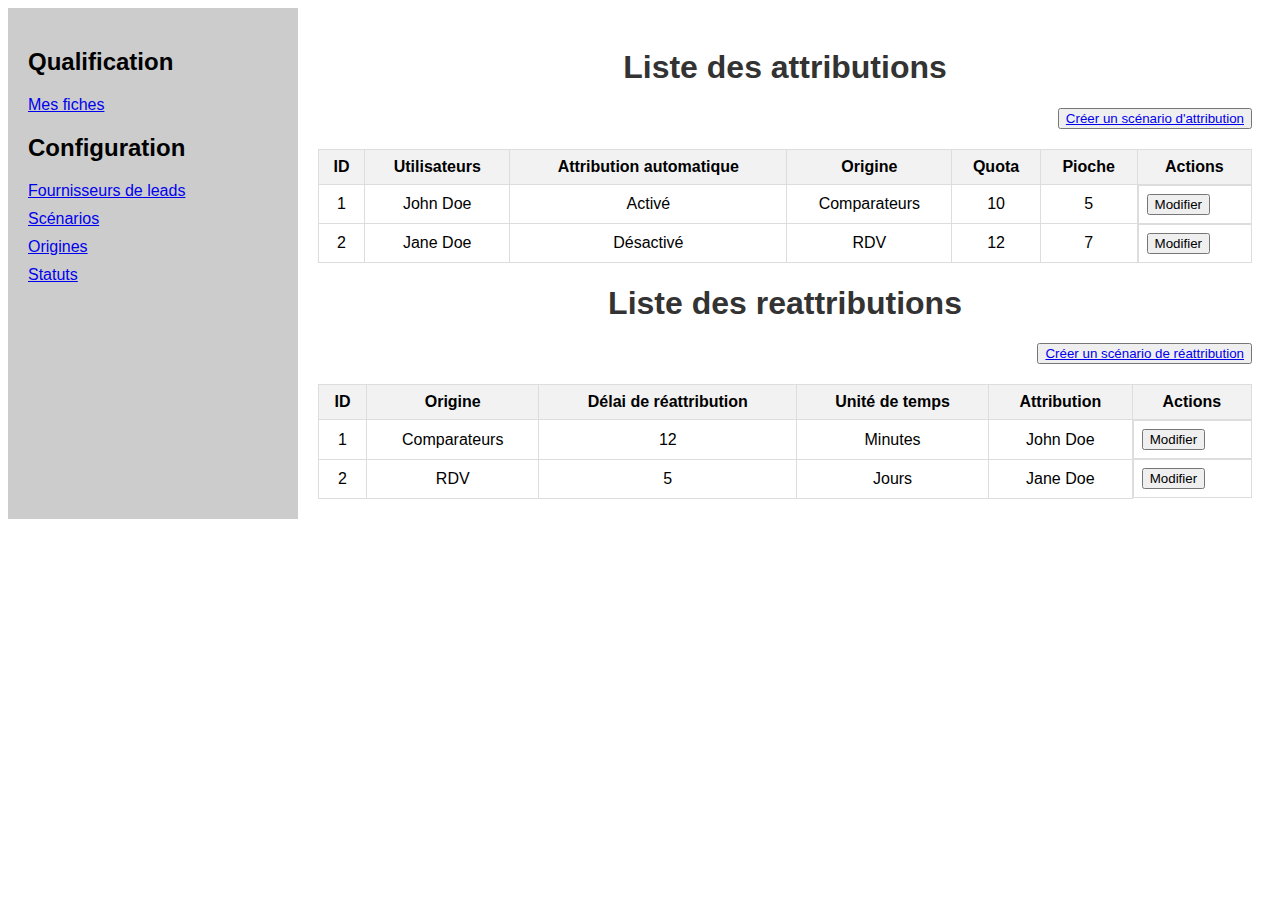
==== scenarios.html @ 453a6f49 "Module de prospection" ====
<!DOCTYPE html>
<html lang="fr">
  <head>
    <meta charset="UTF-8" />
    <meta name="viewport" content="width=device-width, initial-scale=1.0" />
    <title>Qualification</title>
    <link rel="stylesheet" href="style.css" />
    <link rel="stylesheet" href="boutons-qualifs.css" />
  </head>
  <body>
    <div class="sidebar">
      <h2>Qualification</h2>
      <div class="sidebar-links">
        <div><a href="index.html">Mes fiches</a></div>
      </div>

      <h2>Configuration</h2>
      <div class="other-links">
        <div><a href="fournisseurs.html">Fournisseurs de leads</a></div>
        <div>
          <a href="scenarios.html">Scénarios</a>
        </div>
        <div>
          <a href="origine.html">Origines</a>
        </div>
        <div>
          <a href="statuts.html">Statuts</a>
        </div>
      </div>
    </div>
    <div class="main-content">
      <h1>Liste des attributions</h1>
      <div class="div-qualifs">
        <button class="boutons-qualifs">
          <a href="attribution.html">Créer un scénario d'attribution</a>
        </button>
      </div>

      <!-- Attributions -->
      <table>
        <thead>
          <tr>
            <th>ID</th>
            <th>Utilisateurs</th>
            <th>Attribution automatique</th>
            <th>Origine</th>
            <th>Quota</th>
            <th>Pioche</th>
            <th>Actions</th>
          </tr>
        </thead>
        <tbody>
          <tr>
            <td>1</td>
            <td>John Doe</td>
            <td class="statut"><span>Activé</span></td>
            <td>Comparateurs</td>
            <td>10</td>
            <td>5</td>
            <td class="actions">
              <!-- <button>Voir</button> -->
              <button>Modifier</button>
            </td>
          </tr>
          <tr>
            <td>2</td>
            <td>Jane Doe</td>
            <td class="statut"><span>Désactivé</span></td>
            <td>RDV</td>
            <td>12</td>
            <td>7</td>
            <td class="actions">
              <!-- <button>Voir</button> -->
              <button>Modifier</button>
            </td>
          </tr>
        </tbody>
      </table>

      <!-- RE ATTRIBUTIONS -->
      <h1>Liste des reattributions</h1>
      <div class="div-qualifs">
        <button class="boutons-qualifs">
          <a href="reattribution.html">Créer un scénario de réattribution</a>
        </button>
      </div>

      <!-- Attributions -->
      <table>
        <thead>
          <tr>
            <th>ID</th>
            <th>Origine</th>
            <th>Délai de réattribution</th>
            <th>Unité de temps</th>
            <th>Attribution</th>
            <th>Actions</th>
          </tr>
        </thead>
        <tbody>
          <tr>
            <td>1</td>
            <td>Comparateurs</td>
            <td>12</td>
            <td>Minutes</td>
            <td>John Doe</td>
            <td class="actions">
              <!-- <button>Voir</button> -->
              <button>Modifier</button>
            </td>
          </tr>
          <tr>
            <td>2</td>
            <td>RDV</td>
            <td>5</td>
            <td>Jours</td>
            <td>Jane Doe</td>
            <td class="actions">
              <!-- <button>Voir</button> -->
              <button>Modifier</button>
            </td>
          </tr>
        </tbody>
      </table>
    </div>
  </body>
</html>
---- style.css ----
body {
  font-family: Arial, sans-serif;
  display: flex;
}
.sidebar {
  width: 250px;
  background-color: #cccccc;
  padding: 20px;
}
.main-content {
  flex: 1;
  padding: 20px;
}
h1 {
  color: #333;
  text-align: center;
}
table {
  width: 100%;
  border-collapse: collapse;
  margin-top: 20px;
}
th,
td {
  border: 1px solid #ddd;
  padding: 8px;
  text-align: center;
}
th {
  background-color: #f2f2f2;
}
.actions {
  text-align: center;
}

.sidebar-links div {
  margin-bottom: 10px;
}

.other-links div {
  margin-bottom: 10px;
}

.statut span {
  /* background-color: rgb(135, 222, 164);
  border: 1px solid rgb(135, 222, 164); */
  padding: 5px;
  border-radius: 10px;
}

.next-step {
  display: flex;
  justify-content: end;
  width: 60%;
}

.next-step button {
  background-color: #4caf50;
  color: black;
  text-decoration: none;
  padding: 5px 20px;
  border: none;
  border-radius: 10px;
}

.next-step button:hover {
  background-color: #4c8eaf;
  cursor: pointer;
}

.next-step button a {
  color: white;
  text-decoration: none;
}
---- boutons-qualifs.css ----
.div-qualifs {
  display: flex;
  justify-content: end;
  gap: 2%;
}

.actions {
  display: flex;
  gap: 10px;
  flex-wrap: nowrap;
}

.filtres {
  margin-top: 10px;
  height: 50px;
  background-color: rgb(205, 205, 192);
}
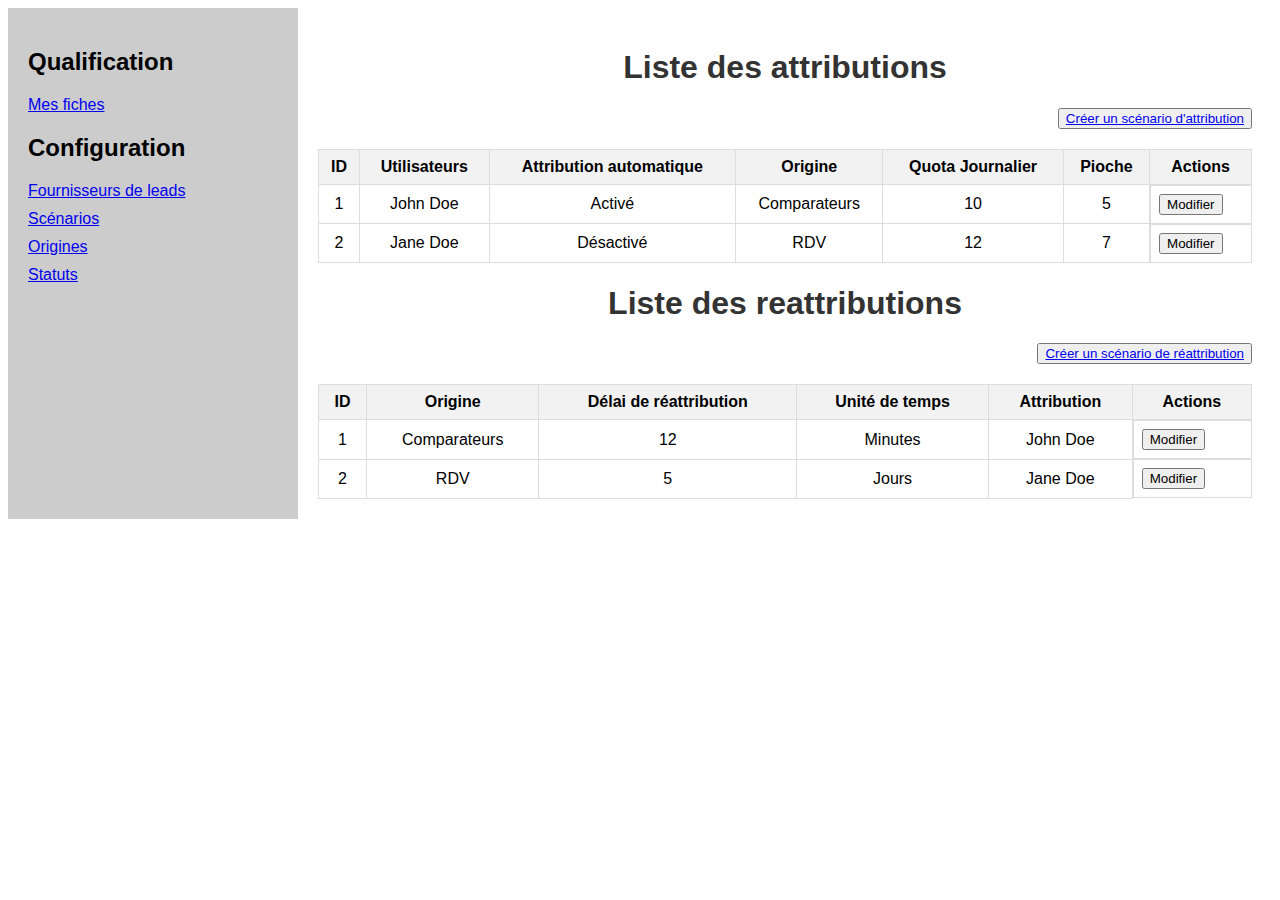
==== commit 280d9506: "Mise à jour du module de prospection" ====
--- a/scenarios.html
+++ b/scenarios.html
@@ -44,7 +44,7 @@
             <th>Utilisateurs</th>
             <th>Attribution automatique</th>
             <th>Origine</th>
-            <th>Quota</th>
+            <th>Quota Journalier</th>
             <th>Pioche</th>
             <th>Actions</th>
           </tr>
